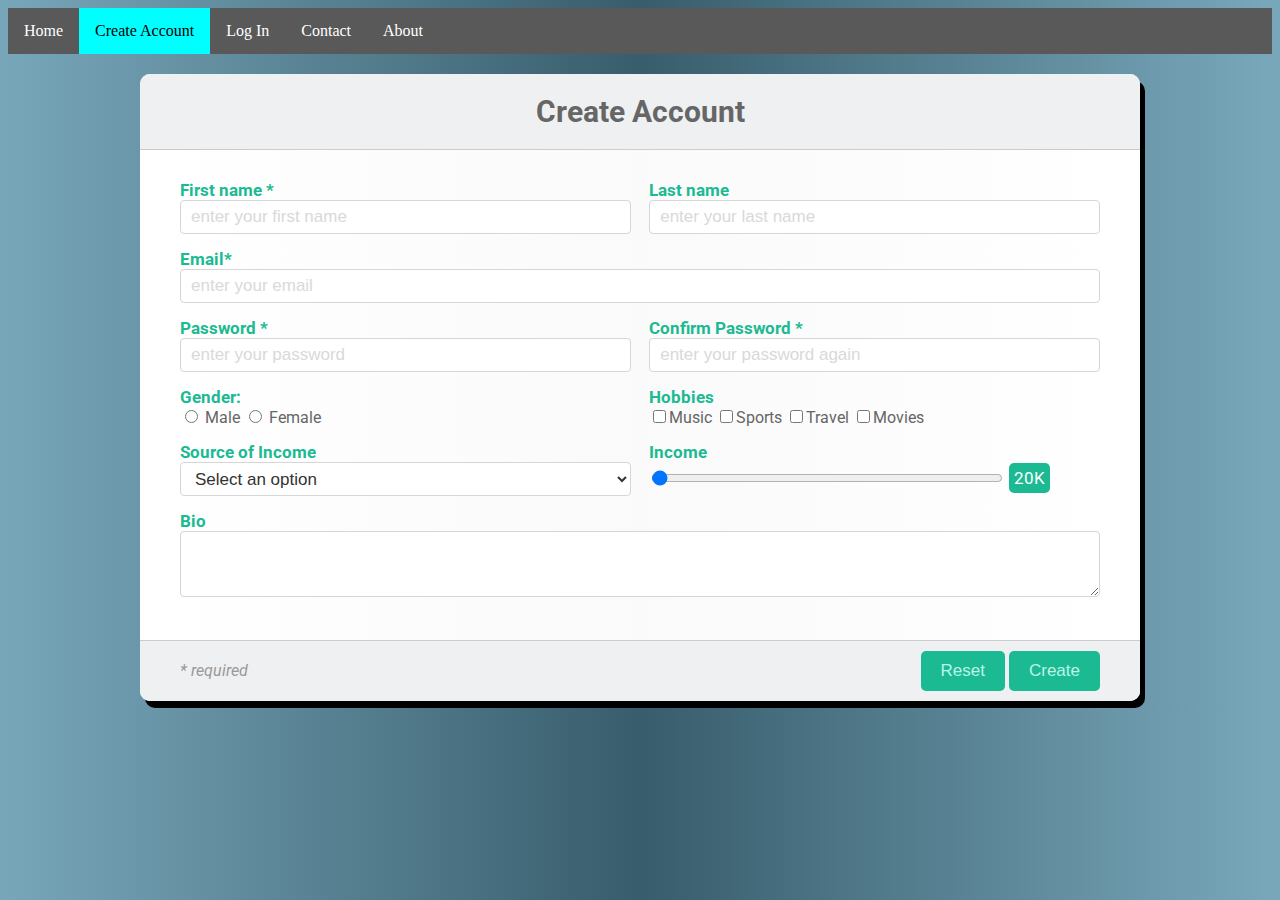
==== index.html @ 100c5437 "New Project" ====
<!DOCTYPE html>
<html>
<head>
	<meta charset="utf-8">
	<title>Register Form</title>
	<link rel="stylesheet" type="text/css" href="style.css">
	<script type="text/javascript" src="code.js">	</script>
</head>
<body>
	

	<!-- Navbar -->
	<div id = "navber">
		<ul>
		  <li><a href="#home">Home</a></li>
		  <li><a class="active" href="#create">Create Account</a></li>
		  <li><a href="login.html">Log In</a></li>
		  <li><a href="#contact">Contact</a></li>
		  <li><a href="#about" >About</a></li>
		</ul>
	</div>

	<form class = "signup-form" action = "#">
	
		<!-- form header -->
	    <div class="form-header">
	    	<h1>Create Account</h1>
	    </div>

	    <!-- form body -->
	    <div class="form-body">

	    	<!-- Firstname and Lastname -->
		    <div class="horizontal-group">

		        <div class="form-group left">
		            <label for="firstname" class="label-title">First name *</label>
		            <input type="text" id="firstname" class="form-input" placeholder="enter your first name" required="required" />
		        </div>

		        <div class="form-group right">
		            <label for="lastname" class="label-title">Last name</label>
		            <input type="text" id="lastname" class="form-input" placeholder="enter your last name" />
		        </div>

		    </div>

		    <!-- Email -->
			<div class="form-group">
			  	<label for="email" class="label-title">Email*</label>
			  	<input type="email" id="email" class="form-input" placeholder="enter your email" required="required">
			</div>

			<!-- Passwrod and confirm password -->
			<div class="horizontal-group">

				<div class="form-group left">
				    <label for="password" class="label-title">Password *</label>
				    <input type="password" id="password" class="form-input" placeholder="enter your password" required="required">
				</div>


				<div class="form-group right">
				    <label for="confirm-password" class="label-title">Confirm Password *</label>
				    <input type="password" class="form-input" id="confirm-password" placeholder="enter your password again" required="required">
				</div>

			</div>

			<!-- Gender and Hobbies -->
			<div class="horizontal-group">

				<!-- Gender -->
			    <div class="form-group left">
			        <label class="label-title">Gender:</label>
			        <div class="input-group">
			            <label for="male">
			                <input type="radio" name="gender" value="male" id="male"> Male</label>
			            <label for="female">
			                <input type="radio" name="gender" value="female" id="female"> Female</label>
			        </div>
			    </div>

			    <!-- Hobbies -->
			    <div class="form-group right">
			        <label class="label-title">Hobbies</label>
			        <div>
			            <label>
			                <input type="checkbox" value="Web">Music</label>
			            <label>
			                <input type="checkbox" value="iOS">Sports</label>
			            <label>
			                <input type="checkbox" value="Andriod">Travel</label>
			            <label>
			                <input type="checkbox" value="Game">Movies</label>
			        </div>
			    </div>
			    
			</div>


			<!-- Source of Income and Income Amount -->
			<div class="horizontal-group">
				<!-- Source of Income -->
				<div class="form-group left" >
				    <label class="label-title">Source of Income</label>
				    <select class="form-input" id="level" >
				      	<option value="S">Select an option</option>
				      	<option value="B">Employed</option>
				      	<option value="I">Self-employed</option>
				      	<option value="A">Unemployed</option>
				    </select>
				</div>
			  	
			  	<!-- Income Amount -->
				<div class="form-group right">
				    <label for="experience" class="label-title">Income</label>
				    <br>
				    <input type="range" min="20" max="100" step="5"  value="0" id="experience" class="form-input" onchange="change();"  style="height:28px;width:78%;padding:0;">
				    <span id="range-label">20K</span>
				</div>
			</div>

			<!-- Bio -->
	        <div class="form-group">
	          <label for="choose-file" class="label-title">Bio</label>
	          <textarea class="form-input" rows="3" cols="50" style="height:auto"></textarea>
	        </div>

		</div>
	    
	    <!-- form footer -->
	    <div class="form-footer">
	    	<span>* required</span>
  			<button type="reset" class="btn" formaction="index.html">Reset</button>
  			<button type="submit" class="btn">Create</button> 
	    </div>
		

	</form>


	
</body>
</html>
---- style.css ----
/*---------------------------------------*/
/* Font */
/*---------------------------------------*/

@import url('https://fonts.googleapis.com/css?family=Roboto');


/*---------------------------------------*/
/* Register Form */
/*---------------------------------------*/
body {
  	background:linear-gradient(to right, #78a7ba 0%, #385D6C 50%, #78a7ba 99%);
}

/*---------------------------------------*/
/* Navbar */
/*---------------------------------------*/

ul {
	list-style-type: none;
	margin: 0;
	padding: 0;
	overflow: hidden;
	background-color: #595959;
}

li {
  	float: left;
}

li a {
  	display: block;
  	color: white;
  	text-align: center;
  	padding: 14px 16px;
  	text-decoration: none;
}

li a:hover {
  	background-color: #111;
  	color: white;
}

.active {
  background-color: #00ffff;
  color: black;
}

/*---------------------------------------*/
/* Form Header */
/*---------------------------------------*/

.signup-form{
	font-family: "Roboto", san-serif;
	width: 1000px;
	margin: 5px auto;
	background:linear-gradient(to right, #ffffff 0%, #fafafa 50%, #ffffff 99%);
	border-radius: 10px;
	box-shadow: 5px 7px ;
}

.form-header{
	background-color: #EFF0F1;
	border-top-left-radius: 10px;
	border-top-right-radius: 10px;
}

.form-header h1{
	font-size: 30px;
	text-align: center;
	color: #666;
	padding: 20px 0;
	border-bottom: 1px solid #cccccc;
}

/*---------------------------------------*/
/* Form Body */
/*---------------------------------------*/

.form-body{
	padding: 10px 40px;	/*top-bottom Right-Left */
	height: 450px;
	color: #666;
}

.form-group{
	margin-bottom: 15px;	
}

.label-title{
	color: #1BBA93;
	font-size: 17px;
	font-weight: bold;
}

.form-input{
	font-size: 17px;
	box-sizing: border-box;
	width: 100%;
	height: 34px;
	padding-left: 10px;
	padding-right: 10px;
	color: #333333;
	text-align: left;
	border: 1px solid #d6d6d6;
	border-radius: 4px;
	background: white;
	outline: none;
}

.horizontal-group .left{
	float: left;
	width: 49%;
}
.horizontal-group .right{
	float: right;
	width: 49%;
}


#range-label {
	width:15%;
	padding:5px;
	background-color: #1BBA93;
	color:white;
	border-radius: 5px;
	font-size: 17px;
	position: relative;
	top:-8px;
}

::-webkit-input-placeholder { /*Change the color of placeholder text */
 	color:#d9d9d9;
}



/*---------------------------------------*/
/* Form Footer */
/*---------------------------------------*/



.signup-form .form-footer  {
	background-color: #EFF0F1;
	border-bottom-left-radius: 10px;
	border-bottom-right-radius: 10px;
	padding:10px 40px;
	text-align: right;
	border-top: 1px solid #cccccc;
}


.form-footer span {
  	float:left;
	margin-top: 10px;
	color:#999;  
	font-style: italic;
	font-weight: thin;
}


.btn {
    display:inline-block;
    padding:10px 20px;
    background-color: #1BBA93;
    font-size:17px;
    border:none;
    border-radius:5px;
    color:#bcf5e7;
    cursor:pointer;
}

.btn:hover {
    background-color: #169c7b;
    color:white;
    transition: 1s;
}

/*---------------------------------------*/
/* Log In Form */
/*---------------------------------------*/

.log-left{
	width: 49%;
	float: left;
	height: 400px;
	background-image: url('C:\\Users\\raihanur.rahman\\Downloads\\login.jpg');
	background-position: cover;
	background-repeat: no-repeat;
	background-size: auto;
}

.log-right{
	width: 49%;
	height: 400px;
	float: right;
}
.log{
	margin-bottom: 50px;
}

.img-st{
	width: 100%;
	height: 450px;
}
.label1{
	padding: 10px;
	margin-bottom: 50px;
}
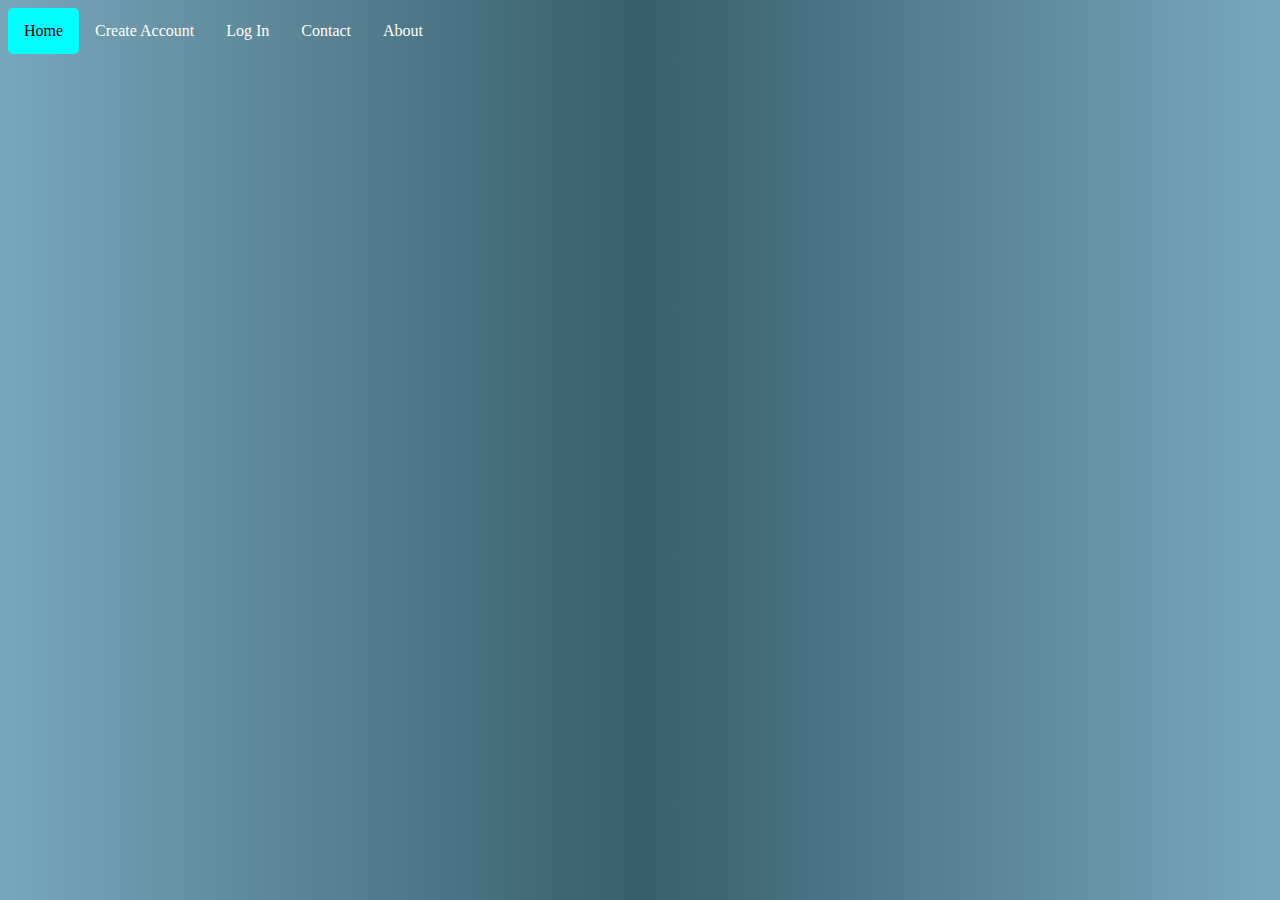
==== commit 88473526: "update" ====
--- a/index.html
+++ b/index.html
@@ -2,6 +2,7 @@
 <html>
 <head>
 	<meta charset="utf-8">
+	<meta name="viewport" content="width=device-width, initial-scale=1">
 	<title>Register Form</title>
 	<link rel="stylesheet" type="text/css" href="style.css">
 	<script type="text/javascript" src="code.js">	</script>
@@ -12,132 +13,14 @@
 	<!-- Navbar -->
 	<div id = "navber">
 		<ul>
-		  <li><a href="#home">Home</a></li>
-		  <li><a class="active" href="#create">Create Account</a></li>
+		  <li><a class="active" href="#home">Home</a></li>
+		  <li><a href="signup.html">Create Account</a></li>
 		  <li><a href="login.html">Log In</a></li>
-		  <li><a href="#contact">Contact</a></li>
+		  <li><a href="contact.html">Contact</a></li>
 		  <li><a href="#about" >About</a></li>
 		</ul>
 	</div>
 
-	<form class = "signup-form" action = "#">
-	
-		<!-- form header -->
-	    <div class="form-header">
-	    	<h1>Create Account</h1>
-	    </div>
-
-	    <!-- form body -->
-	    <div class="form-body">
-
-	    	<!-- Firstname and Lastname -->
-		    <div class="horizontal-group">
-
-		        <div class="form-group left">
-		            <label for="firstname" class="label-title">First name *</label>
-		            <input type="text" id="firstname" class="form-input" placeholder="enter your first name" required="required" />
-		        </div>
-
-		        <div class="form-group right">
-		            <label for="lastname" class="label-title">Last name</label>
-		            <input type="text" id="lastname" class="form-input" placeholder="enter your last name" />
-		        </div>
-
-		    </div>
-
-		    <!-- Email -->
-			<div class="form-group">
-			  	<label for="email" class="label-title">Email*</label>
-			  	<input type="email" id="email" class="form-input" placeholder="enter your email" required="required">
-			</div>
-
-			<!-- Passwrod and confirm password -->
-			<div class="horizontal-group">
-
-				<div class="form-group left">
-				    <label for="password" class="label-title">Password *</label>
-				    <input type="password" id="password" class="form-input" placeholder="enter your password" required="required">
-				</div>
-
-
-				<div class="form-group right">
-				    <label for="confirm-password" class="label-title">Confirm Password *</label>
-				    <input type="password" class="form-input" id="confirm-password" placeholder="enter your password again" required="required">
-				</div>
-
-			</div>
-
-			<!-- Gender and Hobbies -->
-			<div class="horizontal-group">
-
-				<!-- Gender -->
-			    <div class="form-group left">
-			        <label class="label-title">Gender:</label>
-			        <div class="input-group">
-			            <label for="male">
-			                <input type="radio" name="gender" value="male" id="male"> Male</label>
-			            <label for="female">
-			                <input type="radio" name="gender" value="female" id="female"> Female</label>
-			        </div>
-			    </div>
-
-			    <!-- Hobbies -->
-			    <div class="form-group right">
-			        <label class="label-title">Hobbies</label>
-			        <div>
-			            <label>
-			                <input type="checkbox" value="Web">Music</label>
-			            <label>
-			                <input type="checkbox" value="iOS">Sports</label>
-			            <label>
-			                <input type="checkbox" value="Andriod">Travel</label>
-			            <label>
-			                <input type="checkbox" value="Game">Movies</label>
-			        </div>
-			    </div>
-			    
-			</div>
-
-
-			<!-- Source of Income and Income Amount -->
-			<div class="horizontal-group">
-				<!-- Source of Income -->
-				<div class="form-group left" >
-				    <label class="label-title">Source of Income</label>
-				    <select class="form-input" id="level" >
-				      	<option value="S">Select an option</option>
-				      	<option value="B">Employed</option>
-				      	<option value="I">Self-employed</option>
-				      	<option value="A">Unemployed</option>
-				    </select>
-				</div>
-			  	
-			  	<!-- Income Amount -->
-				<div class="form-group right">
-				    <label for="experience" class="label-title">Income</label>
-				    <br>
-				    <input type="range" min="20" max="100" step="5"  value="0" id="experience" class="form-input" onchange="change();"  style="height:28px;width:78%;padding:0;">
-				    <span id="range-label">20K</span>
-				</div>
-			</div>
-
-			<!-- Bio -->
-	        <div class="form-group">
-	          <label for="choose-file" class="label-title">Bio</label>
-	          <textarea class="form-input" rows="3" cols="50" style="height:auto"></textarea>
-	        </div>
-
-		</div>
-	    
-	    <!-- form footer -->
-	    <div class="form-footer">
-	    	<span>* required</span>
-  			<button type="reset" class="btn" formaction="index.html">Reset</button>
-  			<button type="submit" class="btn">Create</button> 
-	    </div>
-		
-
-	</form>
 
 
 	
--- a/style.css
+++ b/style.css
@@ -15,13 +15,15 @@
 /*---------------------------------------*/
 /* Navbar */
 /*---------------------------------------*/
-
+#navber ul li a{
+	border-radius: 5px;
+}
 ul {
 	list-style-type: none;
 	margin: 0;
 	padding: 0;
 	overflow: hidden;
-	background-color: #595959;
+	/*background-color: #595959;*/
 }
 
 li {
@@ -39,11 +41,13 @@
 li a:hover {
   	background-color: #111;
   	color: white;
+  	transition: 1s;
 }
 
 .active {
   background-color: #00ffff;
   color: black;
+  transition: 1s;
 }
 
 /*---------------------------------------*/
@@ -84,7 +88,7 @@
 }
 
 .form-group{
-	margin-bottom: 15px;	
+	margin-bottom: 20px;	
 }
 
 .label-title{
@@ -96,7 +100,7 @@
 .form-input{
 	font-size: 17px;
 	box-sizing: border-box;
-	width: 100%;
+	width: 98%;
 	height: 34px;
 	padding-left: 10px;
 	padding-right: 10px;
@@ -180,31 +184,217 @@
 /*---------------------------------------*/
 /* Log In Form */
 /*---------------------------------------*/
+.login-form{
+	font-family: "Roboto", san-serif;
+	width: 1000px;
+	height: 600px;
+	margin: 20px auto;
+	background:linear-gradient(to right, #ffffff 0%, #fafafa 50%, #ffffff 99%);
+	border-radius: 10px;
+	box-shadow: 5px 7px ;
+}
+
+.logform-body{
+	padding: 0;	/*top-bottom Right-Left */
+	height: 580px;
+	color: #666;
+}
+
 
 .log-left{
 	width: 49%;
 	float: left;
-	height: 400px;
-	background-image: url('C:\\Users\\raihanur.rahman\\Downloads\\login.jpg');
-	background-position: cover;
+	height: 600px;
+	background-image: url('C:\\Users\\raihanur.rahman\\Downloads\\bg-01.jpg');
+	background-position: center;
 	background-repeat: no-repeat;
-	background-size: auto;
+	background-size: cover;
+	border-radius: 10px;
 }
 
 .log-right{
 	width: 49%;
-	height: 400px;
+	height: 520px;
 	float: right;
-}
-.log{
-	margin-bottom: 50px;
-}
-
-.img-st{
-	width: 100%;
-	height: 450px;
-}
+	margin-top: 45px;
+}
+
+
 .label1{
 	padding: 10px;
 	margin-bottom: 50px;
 }
+.logright{
+	float: right;
+	width: 100%;
+}
+.log{
+	margin-top: 50px;
+}
+/*---------------------------------------*/
+/* Social Icons */
+/*---------------------------------------*/
+
+.social{
+	width: 100%;
+	margin: 0px;
+}
+.soc-list{
+	width: 100%;
+	margin-top: 500px;
+	margin-right: 50%;
+}
+
+.soc-list li{
+	margin-left: 50px; 
+	background: black;
+}
+
+
+.soc-list li:nth-child(1) a:hover{
+	background: #3b5999;
+	transition: 0.6s;
+}
+
+.soc-list li:nth-child(2) a:hover{
+    background: #55acee;
+    transition: 0.6s;
+}
+
+.soc-list li:nth-child(3) a:hover {
+  	background: #0077b5;
+  	transition: 0.6s;
+}
+
+.soc-list li:nth-child(4) a:hover {
+  	background: #dd4b39;
+  	transition: 0.6s;
+}
+
+/*---------------------------------------*/
+/* Contact Page */
+/*---------------------------------------*/
+.container{
+	width: 1400px;
+	height: 500px;
+	margin:5px auto;
+}
+
+.contain-top{
+	width: 90%;
+	height: 30%;
+	margin: 5px auto;
+}
+.massage{
+	width: 700px;
+	margin-left: 280px;
+	margin-top: 60px;
+}
+.contain-top h4{
+	text-align: center;
+	font-size: 14px;
+	padding-top: 10px 0;
+	margin: 0;
+	color: #99ff99;
+}
+.contain-top h1{
+	text-align: center;
+	font-size: 50px;
+	padding: 0;
+	margin: 0;
+}
+.contain-top p{
+	text-align: center;
+	font-size: 30px;
+	padding: 15px;
+	margin: 0;
+}
+.con-horizontal-group{
+	width: 1400px;
+	height: 400px;
+	margin-top: 30px;
+}
+.con-left{
+	width: 49%;
+	height: 400px; 
+	float: left;
+	background: white;
+	border-radius: 10px;
+	transition: 0.4s;
+}
+.con-left:hover{
+	width: 50%;
+	height: 430px;
+	transition: 0.4s;
+	box-shadow: 5px 7px;
+}
+.con-right{
+	width: 49%;
+	height: 400px;
+	float: right;
+	background: white;
+	border-radius: 10px;
+	transition: 0.4s;
+}
+.con-right:hover{
+	width: 50%;
+	height: 430px;
+	transition: 0.4s;
+	box-shadow: 5px 7px;
+}
+.con{
+	margin-top: 40px;
+	margin-left: 50px;
+}
+.con-form-input{
+	font-size: 17px;
+	box-sizing: border-box;
+	width: 70%;
+	height: 34px;
+	padding-left: 10px;
+	padding-right: 10px;
+	color: #333333;
+	text-align: left;
+	border: 1px solid #d6d6d6;
+	border-radius: 4px;
+	background: white;
+	outline: none;
+}
+.btn-right{
+	float: right;
+	padding: 10px;
+	margin-right: 30px; 
+}
+.massage-1{
+	width: 80%;
+	margin:3px auto;
+}
+.massage-1 h1{
+	font: 20px;
+	text-align: left;
+	padding: 2px;
+	color: black;
+	margin-top:30px; 
+}
+.massage-1 p{
+	font: 20px;
+	text-align: left;
+	padding: 2px;
+	color: black;
+}
+.opt-1{
+	font: 17px;
+	text-align: left;
+	padding: 0;
+	margin: 0;
+	color: black;
+}
+
+.opt-1 h4{
+	padding: 5px;
+	margin: 0;
+}
+.opt-1 p{
+	padding: 5px;
+	margin: 0;
+}